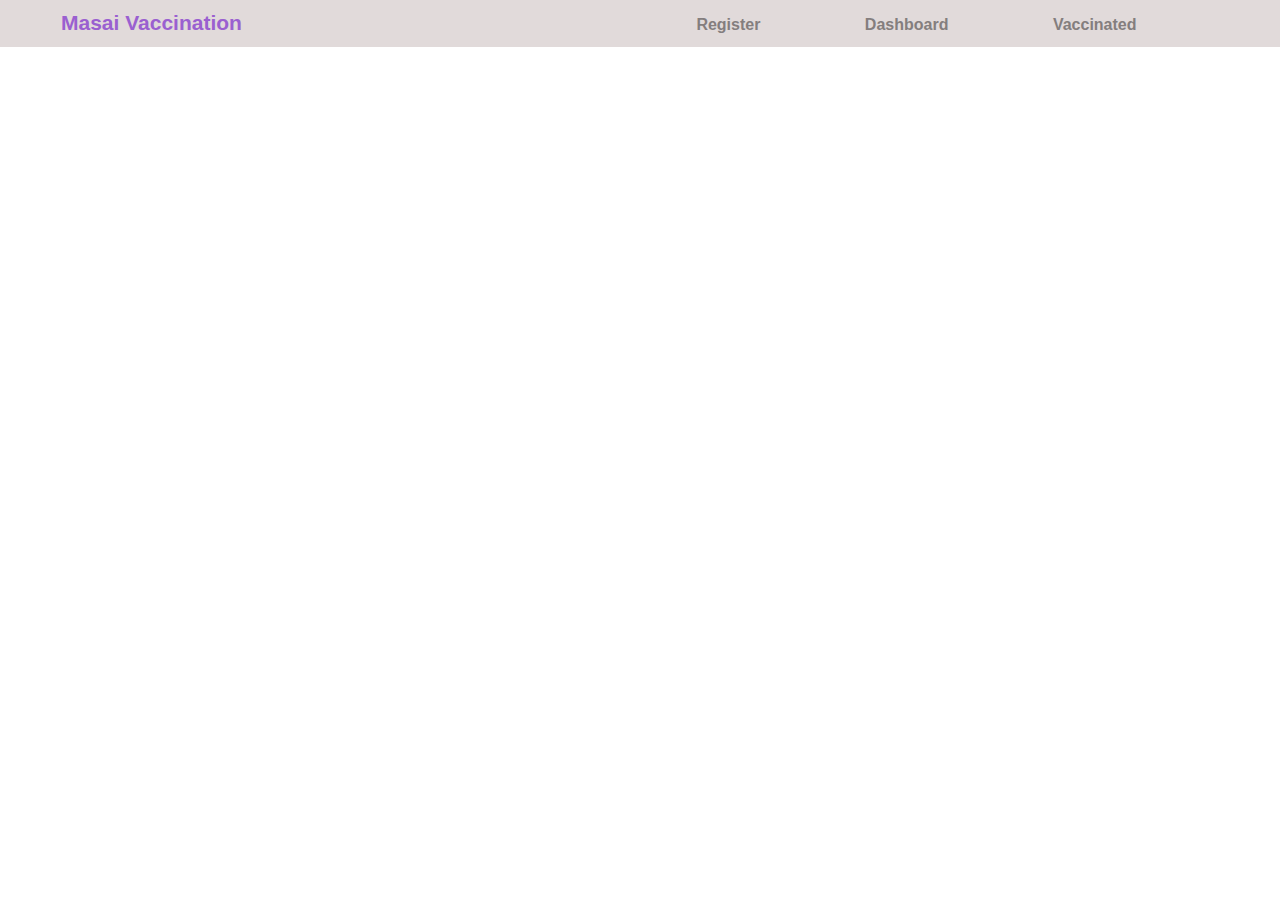
==== register.html @ 30ee067b "home page done" ====
<!DOCTYPE html>
<html lang="en">
<head>
    <meta charset="UTF-8">
    <meta http-equiv="X-UA-Compatible" content="IE=edge">
    <meta name="viewport" content="width=device-width, initial-scale=1.0">
    <title>Document</title>
    <link rel="stylesheet" href="./index.css">
</head>
<body>
    <div class="nav">
        <a class="home" href="./index.html">Masai Vaccination</a>
        <a href="./register.html">Register</a>
        <a href="./dashboard.html">Dashboard</a>
        <a href="./vaccinated.html">Vaccinated</a>
      </div>
</body>
</html>
---- index.css ----
body{
    margin: 0%;
    font-family: Verdana, Geneva, Tahoma, sans-serif;
}

.main{
    height: 550px;
    background-image: url("./images/patient-consulting-with-a-medical-professional.png");

}

.nav {
    background-color: rgb(225, 218, 218);
    border: 1px solid transparent;
    height: 25px;
    padding: 10px;  
}
a{
    margin-right: 50px;
    margin-left: 50px;
    text-decoration: none;
    color: rgb(132, 126, 126);
    font-weight: bolder;
}

.home{
    margin-right: 400px;
    color: rgb(154, 96, 208);
    font-size: 21px;
}
.home:hover{
    color: rgb(132, 126, 126);
    
}

a:hover{
    color: rgb(154, 96, 208);
}

h1{
    color: rgb(111, 108, 108);
    text-align: center;
    font-size: xxx-large;
}
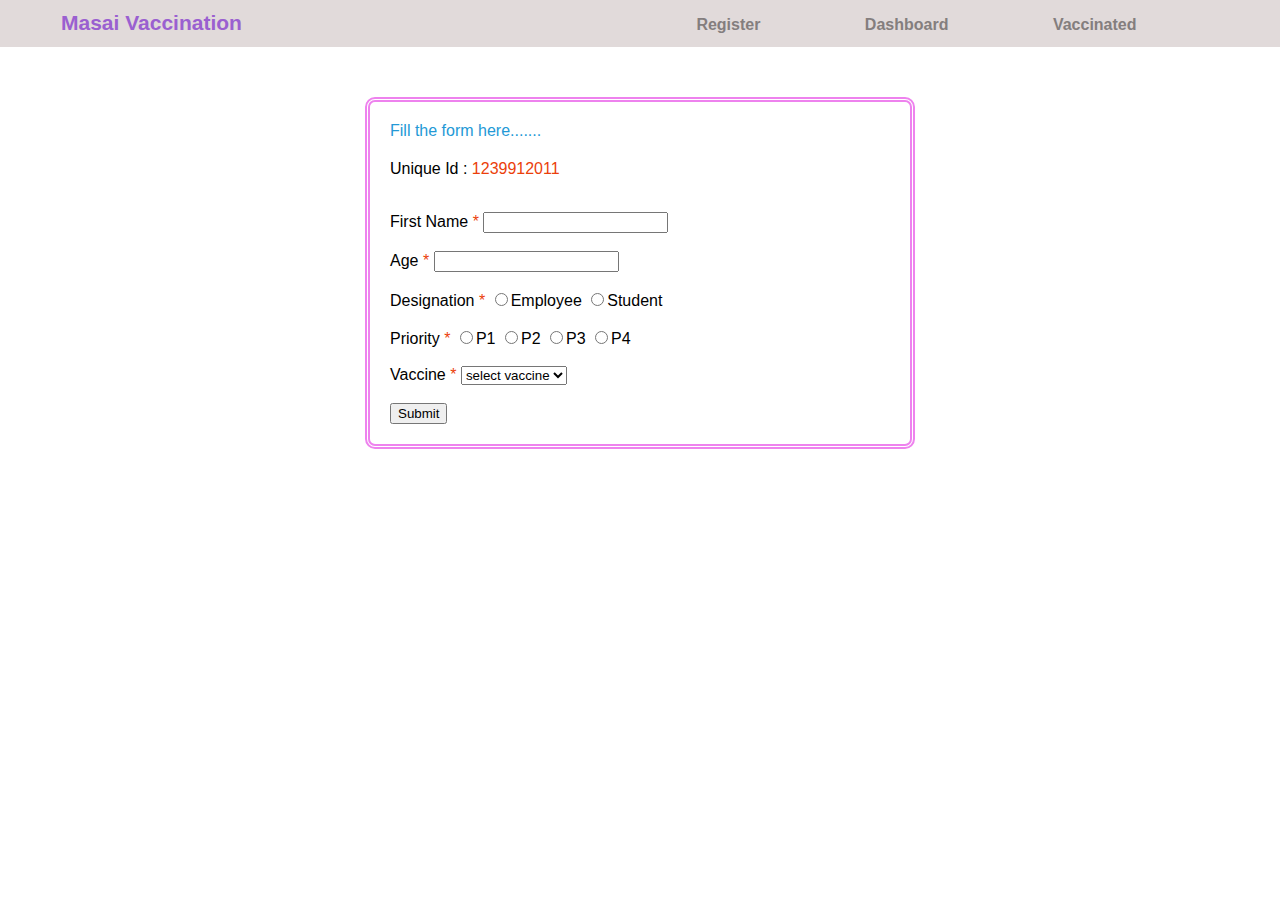
==== commit 5a7e3550: "register  page" ====
--- a/register.html
+++ b/register.html
@@ -1,18 +1,70 @@
 <!DOCTYPE html>
 <html lang="en">
-<head>
-    <meta charset="UTF-8">
-    <meta http-equiv="X-UA-Compatible" content="IE=edge">
-    <meta name="viewport" content="width=device-width, initial-scale=1.0">
+  <head>
+    <meta charset="UTF-8" />
+    <meta http-equiv="X-UA-Compatible" content="IE=edge" />
+    <meta name="viewport" content="width=device-width, initial-scale=1.0" />
     <title>Document</title>
-    <link rel="stylesheet" href="./index.css">
-</head>
-<body>
+    <link rel="stylesheet" href="./index.css" />
+  </head>
+  <body>
     <div class="nav">
-        <a class="home" href="./index.html">Masai Vaccination</a>
-        <a href="./register.html">Register</a>
-        <a href="./dashboard.html">Dashboard</a>
-        <a href="./vaccinated.html">Vaccinated</a>
-      </div>
-</body>
-</html>+      <a class="home" href="./index.html">Masai Vaccination</a>
+      <a href="./register.html">Register</a>
+      <a href="./dashboard.html">Dashboard</a>
+      <a href="./vaccinated.html">Vaccinated</a>
+    </div>
+
+    <div class="register">
+        <form id="regForm" style="display: flex;" onsubmit="Register(event)">
+            <div>
+                <!-------head---- -->
+              <p class="custLogin" style="color: #2399d6; margin:0px; margin-bottom: 20px; font-size: 16px;">Fill the form here.......</p>
+              <p>Unique Id : <span id="unique" style="color:rgb(235, 63, 11);"></span></p>
+              <br>
+              <!-- ----------name-------- -->
+              <span>First Name <span style="color: rgb(235, 63, 11)">*</span></span>
+              <input type="text" id="name" required/>
+              <span style="color:rgb(235, 63, 11) ;" id="name_length"></span>
+              <br /><br/>
+              <!-- ------------age----------------    -->
+              <span>Age <span style="color: rgb(235, 63, 11)">*</span></span>
+              <input type="number" id="age" autocomplete="off" required />
+              <span style="color:rgb(235, 63, 11) ;" id="age_limit"></span>
+              <br/><br/>
+              <!-- --------------designation---------- -->
+              <span>Designation <span style="color: rgb(235, 63, 11)">*</span></span>
+              <input type="radio" id="employee" autocomplete="off" required/><span>Employee</span> <input type="radio" id="student" autocomplete="off" required><span>Student</span>
+              <br /><br/>
+              <!-- --------------priority-------------- -->
+              <span>Priority <span style="color: rgb(235, 63, 11)">*</span></span>
+              <input type="radio" id="P1" autocomplete="off" required/><span>P1</span>
+              <input type="radio" id="P2" autocomplete="off" required><span>P2</span>
+              <input type="radio" id="P3" autocomplete="off" required><span>P3</span>
+              <input type="radio" id="P4" autocomplete="off" required><span>P4</span>
+              <br/><br>
+              <!-- ---------------vaccine---------------- -->
+              <span>Vaccine <span style="color: rgb(235, 63, 11)">*</span></span>
+              <select name="" id="vaccine">
+                <option value="">select vaccine</option>
+                <option value="covishield">Covishield</option>
+                <option value="covaxin ">Covaxin</option>
+                <option value="sputnik">Sputnik</option>
+              </select>
+              <br/><br>
+              <!-- ------------submit------------------ -->
+              <input id="submit" class="btnsub"  type="submit"></input>
+            </div>
+        </form>
+    </div>
+  </body>
+</html>
+<script>
+
+    var x = Math.floor(Math.random() * (9999999999 - 1000000000) ) + 1000000000;
+    document.getElementById("unique").innerHTML = x;
+
+    var name = document.getElementById("name").value;
+    var age = document.getElementById("age").value;
+    // var designation = 
+</script>
--- a/index.css
+++ b/index.css
@@ -41,4 +41,13 @@
     color: rgb(111, 108, 108);
     text-align: center;
     font-size: xxx-large;
+}
+
+.register{
+    border: thick double violet;
+    margin: auto;
+    width: 500px;
+    margin-top: 50px;
+    padding: 20px;
+    border-radius: 10px;
 }